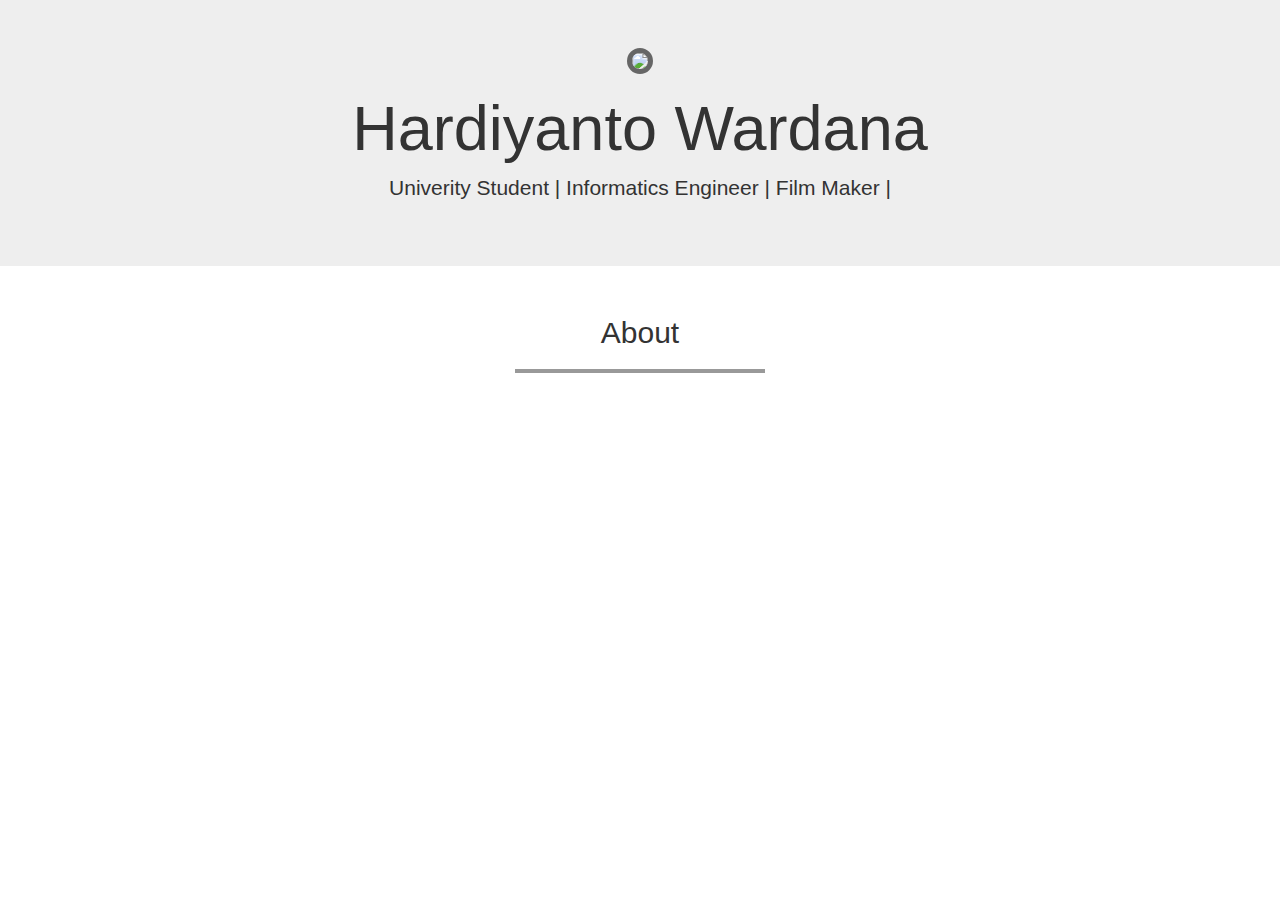
==== cek.html @ 659f796c "versi 1.0.0" ====
<!DOCTYPE html>
<html lang="en">
  <head>
    <meta charset="utf-8">
    <meta http-equiv="X-UA-Compatible" content="IE=edge">
    <meta name="viewport" content="width=device-width, initial-scale=1">
    <!-- The above 3 meta tags *must* come first in the head; any other head content must come *after* these tags -->
    <title>My Portfolio</title>
    <style>
      .jumbotron img {
  width :200px;
  border : 5px solid #666;
}
hr {
  width:250px;
  border-top: 4px solid #999 ;
}
    </style>

    <!-- Bootstrap -->
    <link href="css/bootstrap.min.css" rel="stylesheet">
    <link rel="stylesheet" href="css/style.css">

    <!-- HTML5 shim and Respond.js for IE8 support of HTML5 elements and media queries -->
    <!-- WARNING: Respond.js doesn't work if you view the page via file:// -->
    <!--[if lt IE 9]>
      <script src="https://oss.maxcdn.com/html5shiv/3.7.3/html5shiv.min.js"></script>
      <script src="https://oss.maxcdn.com/respond/1.4.2/respond.min.js"></script>
    <![endif]-->
  </head>
  <body>
    
    <!--Jumbotron -->
    <div class="jumbotron text-center ">
       <img src="src/saya.jpg" width="200px" class="img-circle">
       <h1>Hardiyanto Wardana</h1>
       <p>Univerity Student | Informatics Engineer | Film Maker |</p>
       </div>
    </div>

    <!--Jumbotron Akhir-->

    <!-- About -->
    <section class="about" id="about">
      <div class="container">
        <div class="row">
          <div class="col-sm-12"></div>
          <h2 class="text-center">About</h2>
          <hr>
        </div> 
      </div>
  
    </section>

    <!-- Akhir about -->

    <!-- jQuery (necessary for Bootstrap's JavaScript plugins) -->
    <script src="https://ajax.googleapis.com/ajax/libs/jquery/1.12.4/jquery.min.js"></script>
    <!-- Include all compiled plugins (below), or include individual files as needed -->
    <script src="js/bootstrap.min.js"></script>
  </body>
</html>
---- css/style.css ----
.jumbotron img {
	width :200px;
	border : 5px solid #666;
}
hr {
	width:250px;
	border-top: 4px solid #999 ;
}
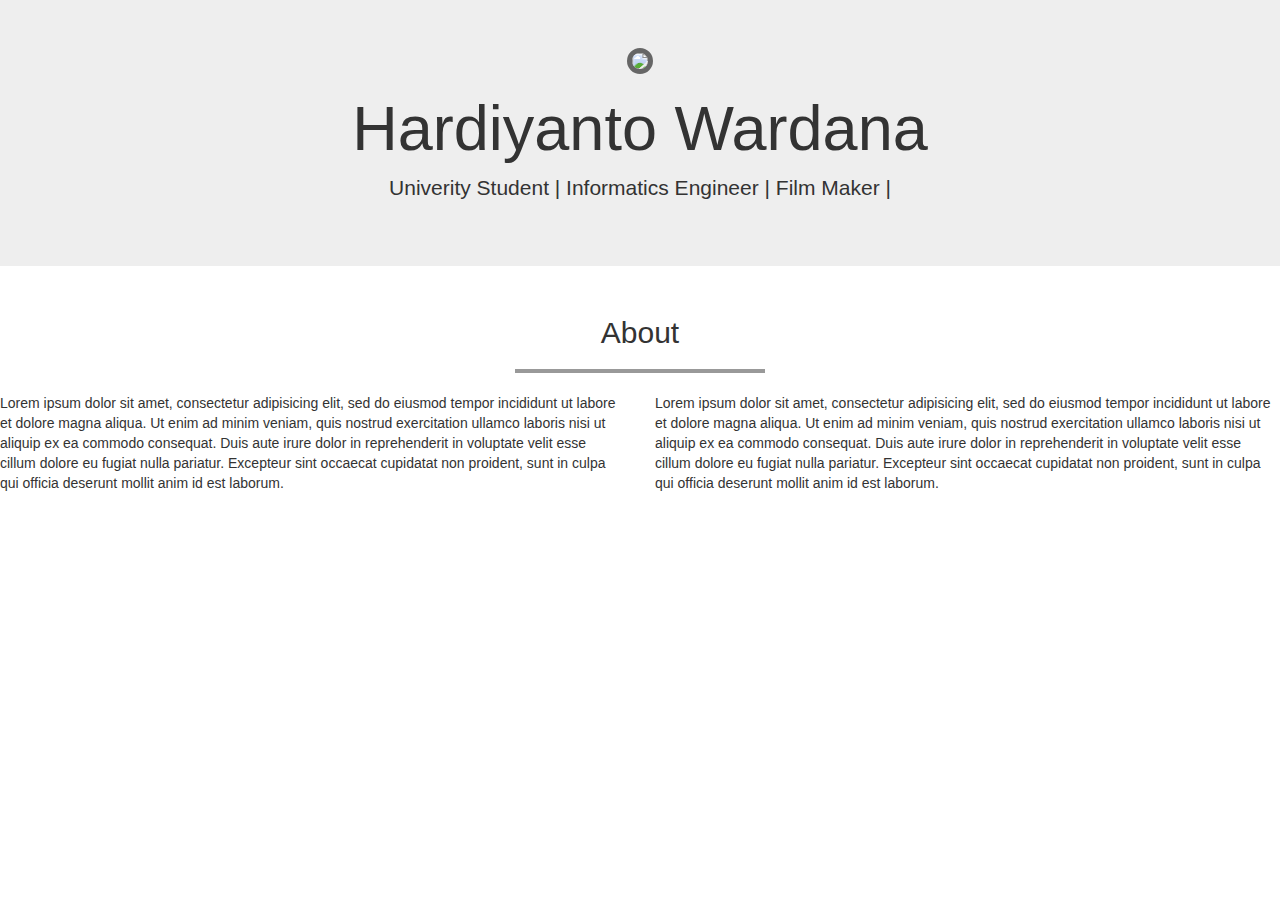
==== commit 06eac7eb: "Versi 1.0.1" ====
--- a/cek.html
+++ b/cek.html
@@ -6,16 +6,6 @@
     <meta name="viewport" content="width=device-width, initial-scale=1">
     <!-- The above 3 meta tags *must* come first in the head; any other head content must come *after* these tags -->
     <title>My Portfolio</title>
-    <style>
-      .jumbotron img {
-  width :200px;
-  border : 5px solid #666;
-}
-hr {
-  width:250px;
-  border-top: 4px solid #999 ;
-}
-    </style>
 
     <!-- Bootstrap -->
     <link href="css/bootstrap.min.css" rel="stylesheet">
@@ -50,6 +40,28 @@
         </div> 
       </div>
   
+    <div class="row">
+      <div class="col-md-6">
+        <p>Lorem ipsum dolor sit amet, consectetur adipisicing elit, sed do eiusmod
+        tempor incididunt ut labore et dolore magna aliqua. Ut enim ad minim veniam,
+        quis nostrud exercitation ullamco laboris nisi ut aliquip ex ea commodo
+        consequat. Duis aute irure dolor in reprehenderit in voluptate velit esse
+        cillum dolore eu fugiat nulla pariatur. Excepteur sint occaecat cupidatat non
+        proident, sunt in culpa qui officia deserunt mollit anim id est laborum. 
+        </p> 
+      </div>
+   
+
+    <div class="col-md-6">
+      <p>Lorem ipsum dolor sit amet, consectetur adipisicing elit, sed do eiusmod
+      tempor incididunt ut labore et dolore magna aliqua. Ut enim ad minim veniam,
+      quis nostrud exercitation ullamco laboris nisi ut aliquip ex ea commodo
+      consequat. Duis aute irure dolor in reprehenderit in voluptate velit esse
+      cillum dolore eu fugiat nulla pariatur. Excepteur sint occaecat cupidatat non
+      proident, sunt in culpa qui officia deserunt mollit anim id est laborum.</p>
+    
+    </div>
+    </div>
     </section>
 
     <!-- Akhir about -->
--- a/css/style.css
+++ b/css/style.css
@@ -5,4 +5,34 @@
 hr {
 	width:250px;
 	border-top: 4px solid #999 ;
-}+}
+
+section {
+	min-height: 600px;
+}
+
+
+.portfolio {
+	background-color: #fff;
+}	
+
+.contact {
+	min-height: 800px;
+}
+
+
+footer{
+	position: absoulute;
+	bottom: 0;
+	width:100%;
+	height: 100px;
+	background-image: url("../src/bgg.jpg");
+	background-size: 1280px;
+	padding-top: 45px;
+}
+
+footer p {
+		color:#aaa;
+		font-size: 0.9em;
+}
+
